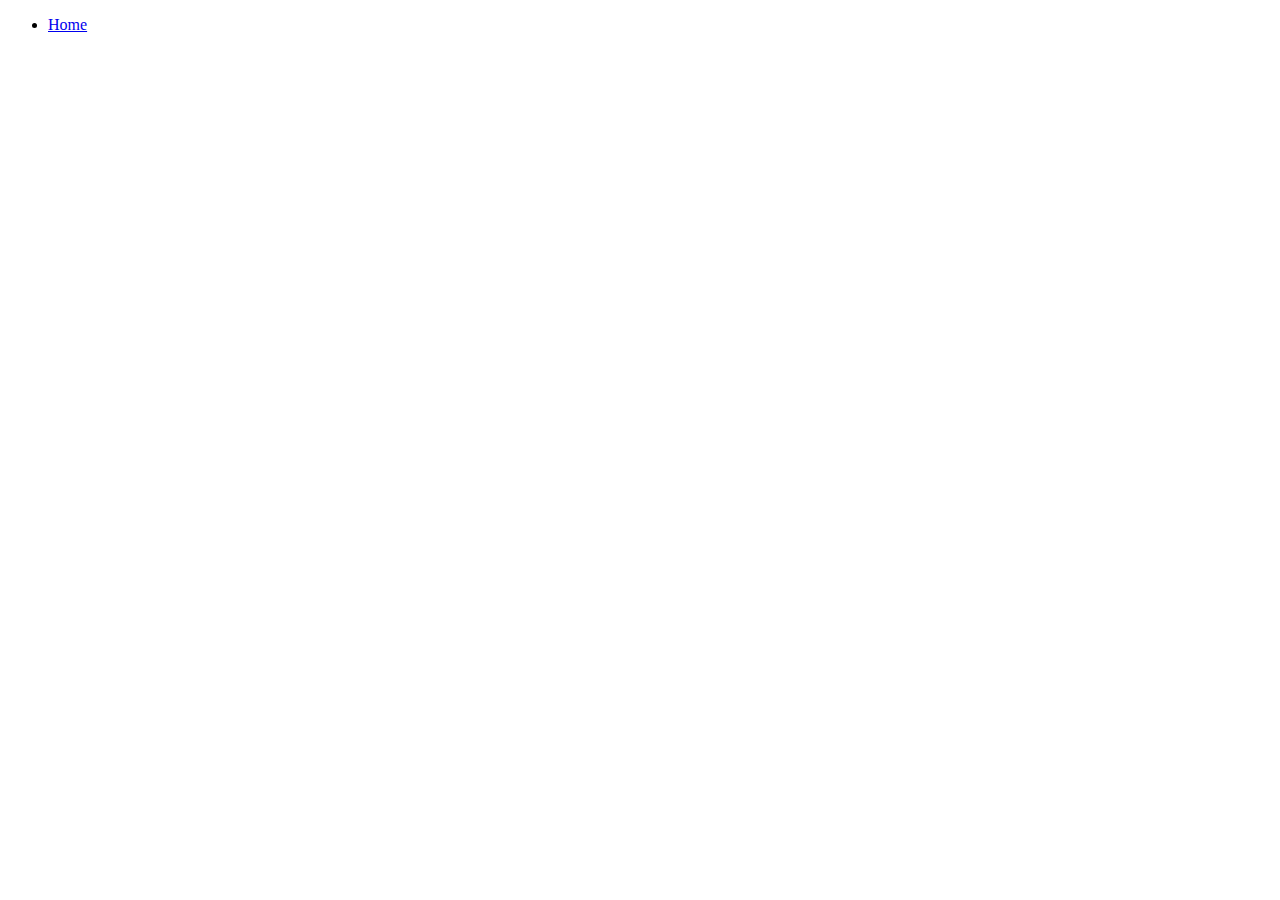
==== cambodia.html @ b72f8f42 "Created starter html for cambodia.html" ====
<!DOCTYPE html>
<html lang="en">
<head>
    <meta charset="UTF-8">
    <meta name="viewport" content="width=device-width, initial-scale=1.0">
    <title>Cambodia</title>
    <link rel="stylesheet" href="./styles/main.css">
</head>
<body>

    <header>
        <nav>
            <ul class="topnav">
                <li><a href="https://www.google.com/">Home</a></li>

            </ul>
        </nav>
    </header>
    
<main id="container">

</main>



    <script type="module" src="scripts/main.js"></script>
</body>
</html>
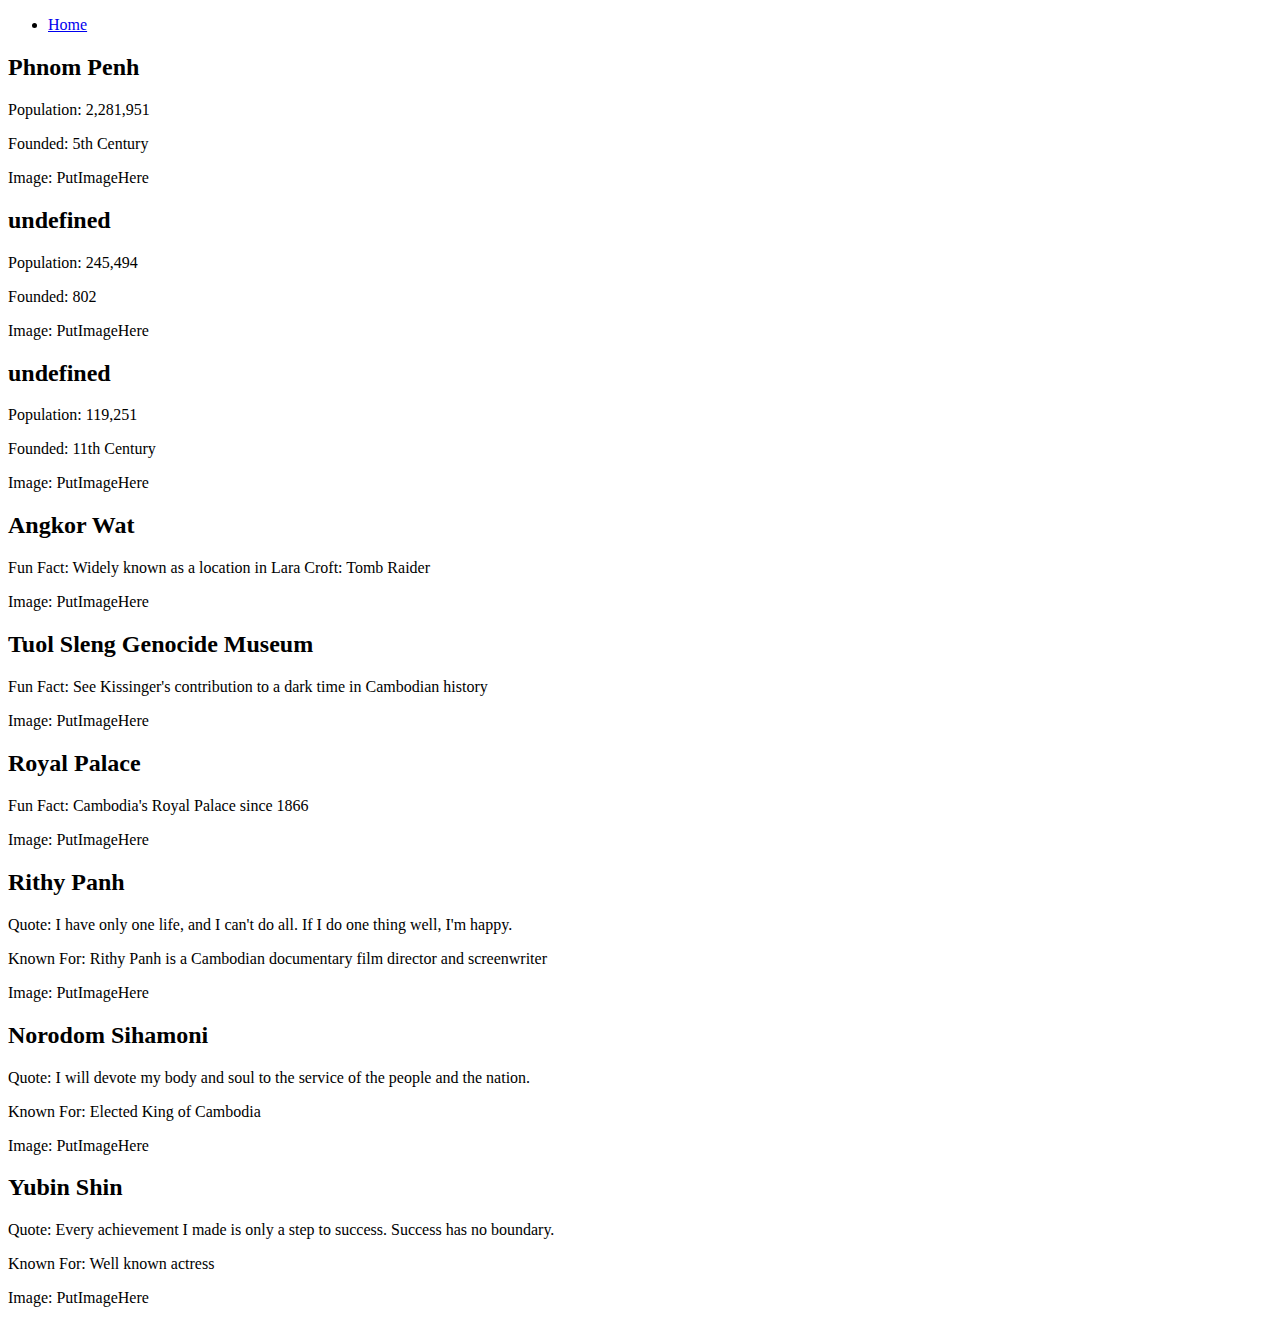
==== commit 91791fbc: "Merge pull request #13 from NewForce-Cohort-9/tylerBranch3" ====
--- a/cambodia.html
+++ b/cambodia.html
@@ -17,12 +17,32 @@
         </nav>
     </header>
     
-<main id="container">
+    <section id="cambodiaCityContainer">
+        <script type="module">
+            import { cambodiaCityList } from './scripts/cambodia/cityData.js';
+            document.getElementById('cambodiaCityContainer').innerHTML = cambodiaCityList();
+        </script>
+    </section>
 
-</main>
+    <section id="cambodiaLandmarkContainer">
+    <script type="module">
+        import { cambodiaLandmarkList} from './scripts/cambodia/landmarkData.js'
+        document.getElementById('cambodiaLandmarkContainer').innerHTML = cambodiaLandmarkList();
+    </script>
+    </section>
+
+    <section id="cambodiaCelebrityContainer">
+        <script type="module">
+            import {cambodiaCelebrityList} from './scripts/cambodia/celebData.js'
+            document.getElementById('cambodiaCelebrityContainer').innerHTML = cambodiaCelebrityList();
+        </script>
+    </section>
 
 
 
-    <script type="module" src="scripts/main.js"></script>
+    <script type="module" src="scripts/cambodia/main.js"></script>
+    <script type="module" src="scripts/cambodia/cityData.js"></script>
+    <script type="module" src="scripts/cambodia/landmarkData.js"></script>
+    <script type="module" src="scripts/cambodia/celebData.js"></script>
 </body>
 </html>--- a/styles/main.css
+++ b/styles/main.css
@@ -0,0 +1,185 @@
+
+
+
+/* ---------------------------------------------------------------------------- */
+/* ------------------- CSS for index.html page: start ------------------------- */
+/* ---------------------------------------------------------------------------- */
+
+#homeBody {
+    background-image: radial-gradient(yellow 10%, #ff26f9 20%, #1e90ff, lime 40%, #ffcc00 80%);
+}
+
+.homeHeader {
+    font-size: 60px;
+    font-family: Papyrus, Impact, Haettenschweiler, 'Arial Narrow Bold', sans-serif;
+    text-align: center;
+    color: darkred;
+    text-shadow: 2px 2px white;
+    text-shadow: 12px 8px lightblue;
+}
+
+.clickMessageMain {
+    font-size: 40px;
+    font-weight: bolder;
+    padding-top: 50px;
+    padding-bottom: 100px;
+}
+
+.downArrowMain {
+    display: flex;
+    justify-content: center;
+    font-family: Impact, 'Arial Narrow Bold', sans-serif;
+    font-size: 100px;
+    font-weight: bolder;
+    width: 95%;
+    height: 300px;    
+    border: clear 100px;
+    padding-bottom: 100px;
+}
+
+.movingNav {
+    display: flex;
+    justify-content: center;
+    width: 95%;
+    height: 1400px;    
+    border: black 35px ridge;
+    background-image: url(/scripts/stein/images/shrekDance2.gif);
+}
+
+.cambodiaLink {
+    display: flex;
+    font-size: 200px;
+    color: #B28450 ;
+    text-shadow: 5px 7px #9C4387;
+
+}
+
+.steinLink {
+    display: flex;
+    font-size: 150px;
+    color: deepskyblue;
+    text-shadow: 3px 3px white;
+}
+
+.greenlandLink {
+    display: flex;
+    font-size: 150px;
+    color: greenyellow;
+    text-shadow: 3px 3px white;
+}
+
+.vietnamLink {
+    display: flex;
+    font-size: 200px;
+    color: blueviolet;
+    text-shadow: 2px 2px white;
+    background-color: orangered;
+}
+
+/* ---------------------------------------------------------------------------- */
+/* ------------------- CSS for index.html page: end ------------------------- */
+/* ---------------------------------------------------------------------------- */
+
+
+/*-------------------- CSS for vietnam.html page: START -----------------------*/
+#vbody {
+background-color: orangered;
+}
+
+.vtopnav {
+  background-color: rgb(240, 6, 240);
+  overflow: hidden;
+  display: flex;
+  justify-content: space-around;
+  font-size: 25px;
+  transform: scale(-1, 1);
+  -moz-transform: scale(-1, 1);
+  -webkit-transform: scale(-1, 1);
+  -o-transform: scale(-1, 1);
+  -ms-transform: scale(-1, 1);
+  transform: scale(-1, 1);
+}
+
+.vtopnav a:hover {
+  background-color: #edfd06;
+  color: black;
+}
+
+#vietnamCities {
+  text-shadow: 5px 5px rgb(155, 252, 10);
+  border: solid;
+  display: flex;
+  flex-wrap: wrap;
+  flex-direction: column;
+  border: solid;
+  rotate: 1 1 0 30deg;
+  padding: 10px;
+}
+#vietnamCities__text {
+  color: #471eff;
+}
+
+#vietnamLandmarks {
+  text-shadow: 5px 5px rgb(155, 252, 10);
+  border: solid;
+  display: flex;
+  flex-wrap: wrap;
+  flex-direction: column;
+  margin-top: 300px;
+  float: right;
+  rotate: 1 1 4 30deg;
+  padding: 10px;
+}
+
+#vietnamLandmarks__text {
+  color: #18810e;
+}
+
+#vietnamCelebs {
+  text-shadow: 5px 5px rgb(155, 252, 10);
+  border: solid;
+  display: flex;
+  flex-wrap: wrap;
+  flex-direction: column;
+  position: absolute; bottom: -5px; 
+  rotate: 1 1 -3 30deg;
+  padding: 10px;
+}
+
+#vietnamCelebs__text {
+  color: #1468ad;
+}
+/*-------------------- CSS for vietnam.html page: END -----------------------*/
+
+
+/*-------------------- CSS for greenland.html page: START -----------------------*/
+#gbody {
+  background-image: url(/scripts/greenland/images/background.jpg)
+}
+
+#gheader {
+  font-size: 50px; 
+  text-align: center;
+  color: #1e80ff;
+  font-weight: 100em;
+}
+
+#greenlandCities {
+display: flex;
+flex-wrap: wrap;
+color: #9a1eff;
+}
+
+#greenlandLandmarks {
+  display: flex;
+  flex-wrap: wrap;
+  color: #ffa600;
+}
+
+#greenlandCelebrities {
+  display: flex;
+  flex-wrap: wrap;
+  color: #24aefd;
+}
+
+/*-------------------- CSS for greenland.html page: END -----------------------*/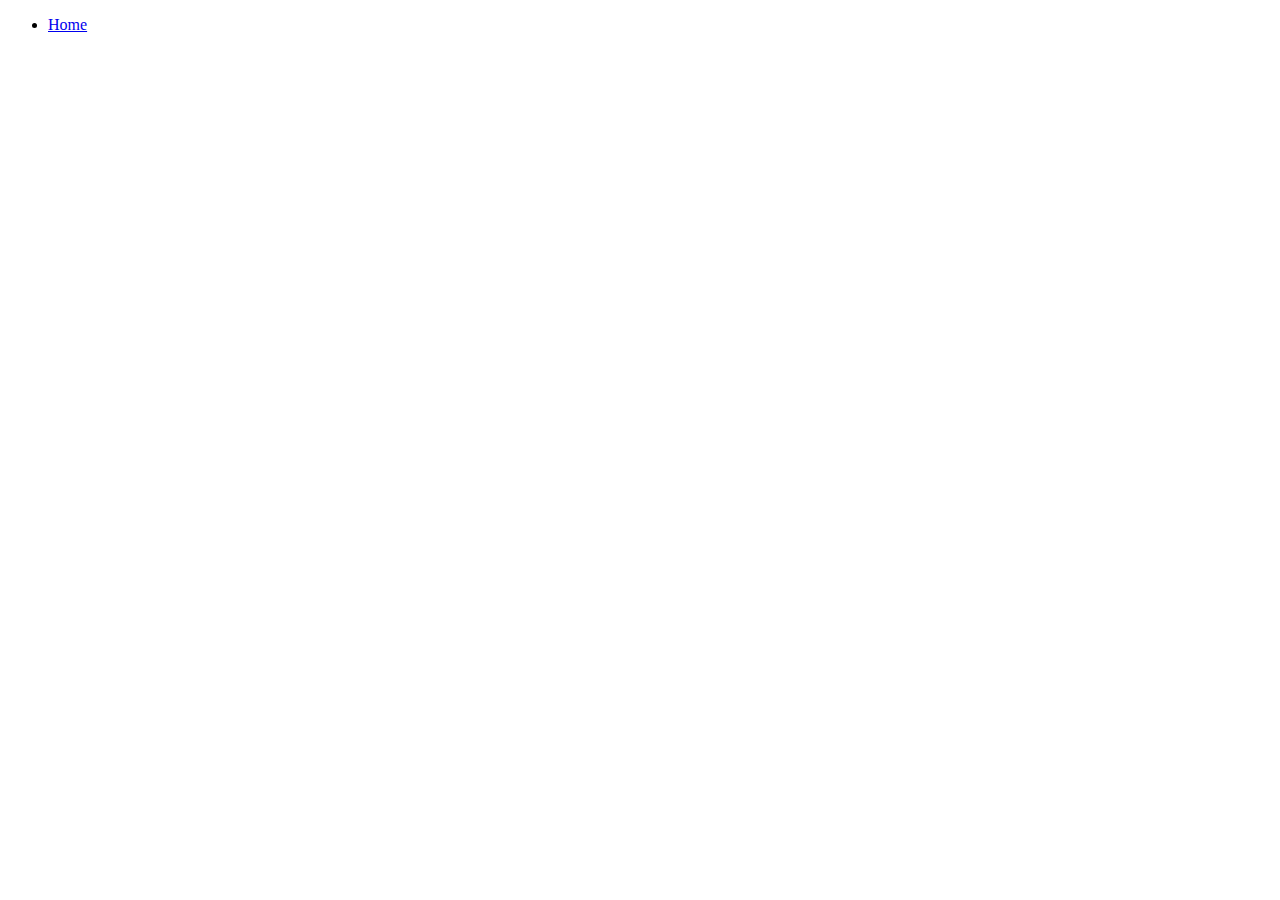
==== commit 0ed085d1: "Merge branch 'main' into rev-branch4" ====
--- a/cambodia.html
+++ b/cambodia.html
@@ -45,4 +45,4 @@
     <script type="module" src="scripts/cambodia/landmarkData.js"></script>
     <script type="module" src="scripts/cambodia/celebData.js"></script>
 </body>
-</html>+</html>
--- a/styles/main.css
+++ b/styles/main.css
@@ -2,7 +2,7 @@
 
 
 /* ---------------------------------------------------------------------------- */
-/* ------------------- CSS for index.html page: start ------------------------- */
+/* ------------------- CSS for index.html page: START ------------------------- */
 /* ---------------------------------------------------------------------------- */
 
 #homeBody {
@@ -74,10 +74,15 @@
     color: blueviolet;
     text-shadow: 2px 2px white;
     background-color: orangered;
-}
-
-/* ---------------------------------------------------------------------------- */
-/* ------------------- CSS for index.html page: end ------------------------- */
+    border-radius: 75%;
+}
+
+.spacer {
+    height: 50px;
+}
+
+/* ---------------------------------------------------------------------------- */
+/* ------------------- CSS for index.html page: END ------------------------- */
 /* ---------------------------------------------------------------------------- */
 
 
@@ -152,34 +157,110 @@
 /*-------------------- CSS for vietnam.html page: END -----------------------*/
 
 
-/*-------------------- CSS for greenland.html page: START -----------------------*/
-#gbody {
-  background-image: url(/scripts/greenland/images/background.jpg)
-}
-
-#gheader {
-  font-size: 50px; 
+
+
+/* ---------------------------------------------------------------------------- */
+/* ------------------- CSS for stein.html page: START ------------------------- */
+/* ---------------------------------------------------------------------------- */
+
+#steinBody {
+    font-family: Arial, sans-serif;
+    background-image: linear-gradient(to bottom, #87CEEB, #6495ED, #4169E1, #1E90FF, #00BFFF);
+}
+
+.stein__welcomeContainer {
+  display: flex;
+  justify-content: center;
+  align-items: center;
+  background-color: #ffcc00;
+  padding: 20px;
+  transform: rotate(5deg);
+  border: 5px solid #333;
+  border-radius: 20px;
+}
+
+/* City container styles */
+.stein__cityContainer {
+  display: flex;
+  flex-direction: column;
+  align-items: center;
+  background-color: #99cc997c;
+  padding: 20px;
+  transform: rotate(-5deg);
+  border: 3px dashed #666;
+  border-radius: 10px;
+}
+
+.stein__cityContainer p {
+  font-size: 14px;
+  color: #333;
+  margin-bottom: 10px;
+}
+
+/* Landmark container styles */
+.stein__landmarkContainer {
+  display: flex;
+  flex-direction: column;
+  align-items: center;
+  background-color: #ff99998c;
+  padding: 20px;
+  transform: rotate(3deg);
+  border: 2px dotted #ff0000;
+  border-radius: 15px;
+}
+
+.stein__landmarkContainer h2 {
+  font-size: 18px;
+  color: #fff;
+  margin-bottom: 10px;
+}
+
+.stein__funFact {
+  font-style: italic;
+  color: #666;
+}
+
+/* Celebrity container styles */
+.stein__celebContainer {
+  display: flex;
+  flex-direction: column;
+  align-items: center;
+  background-color: #6699cc;
+  padding: 20px;
+  transform: rotate(-3deg);
+  border: 4px double #0000ff42;
+  border-radius: 25px;
+}
+
+/* HEIM! - Home link made tricky... */
+.steinHomeLink::before {
+  width: 0;
+  white-space: nowrap;
+}
+
+.steinHomeLink:hover::before {
+  width: 100%;
+}
+
+footer {
+  display: flex;
+  flex-direction: row;
+  justify-content: center;
+}
+.steinHomeLink {
+  font-family: 'Franklin Gothic Medium', 'Arial Narrow', Arial, sans-serif;
+  font-size: 130px;
+  transition: 0.3s;
   text-align: center;
-  color: #1e80ff;
-  font-weight: 100em;
-}
-
-#greenlandCities {
-display: flex;
-flex-wrap: wrap;
-color: #9a1eff;
-}
-
-#greenlandLandmarks {
-  display: flex;
-  flex-wrap: wrap;
-  color: #ffa600;
-}
-
-#greenlandCelebrities {
-  display: flex;
-  flex-wrap: wrap;
-  color: #24aefd;
-}
-
-/*-------------------- CSS for greenland.html page: END -----------------------*/+}
+
+.steinHomeLink:hover {
+  font-size: 15px;
+  transform: translateX(100px);
+}
+
+/* ---------------------------------------------------------------------------- */
+/* ------------------- CSS for stein.html page: END ------------------------- */
+/* ---------------------------------------------------------------------------- */
+
+
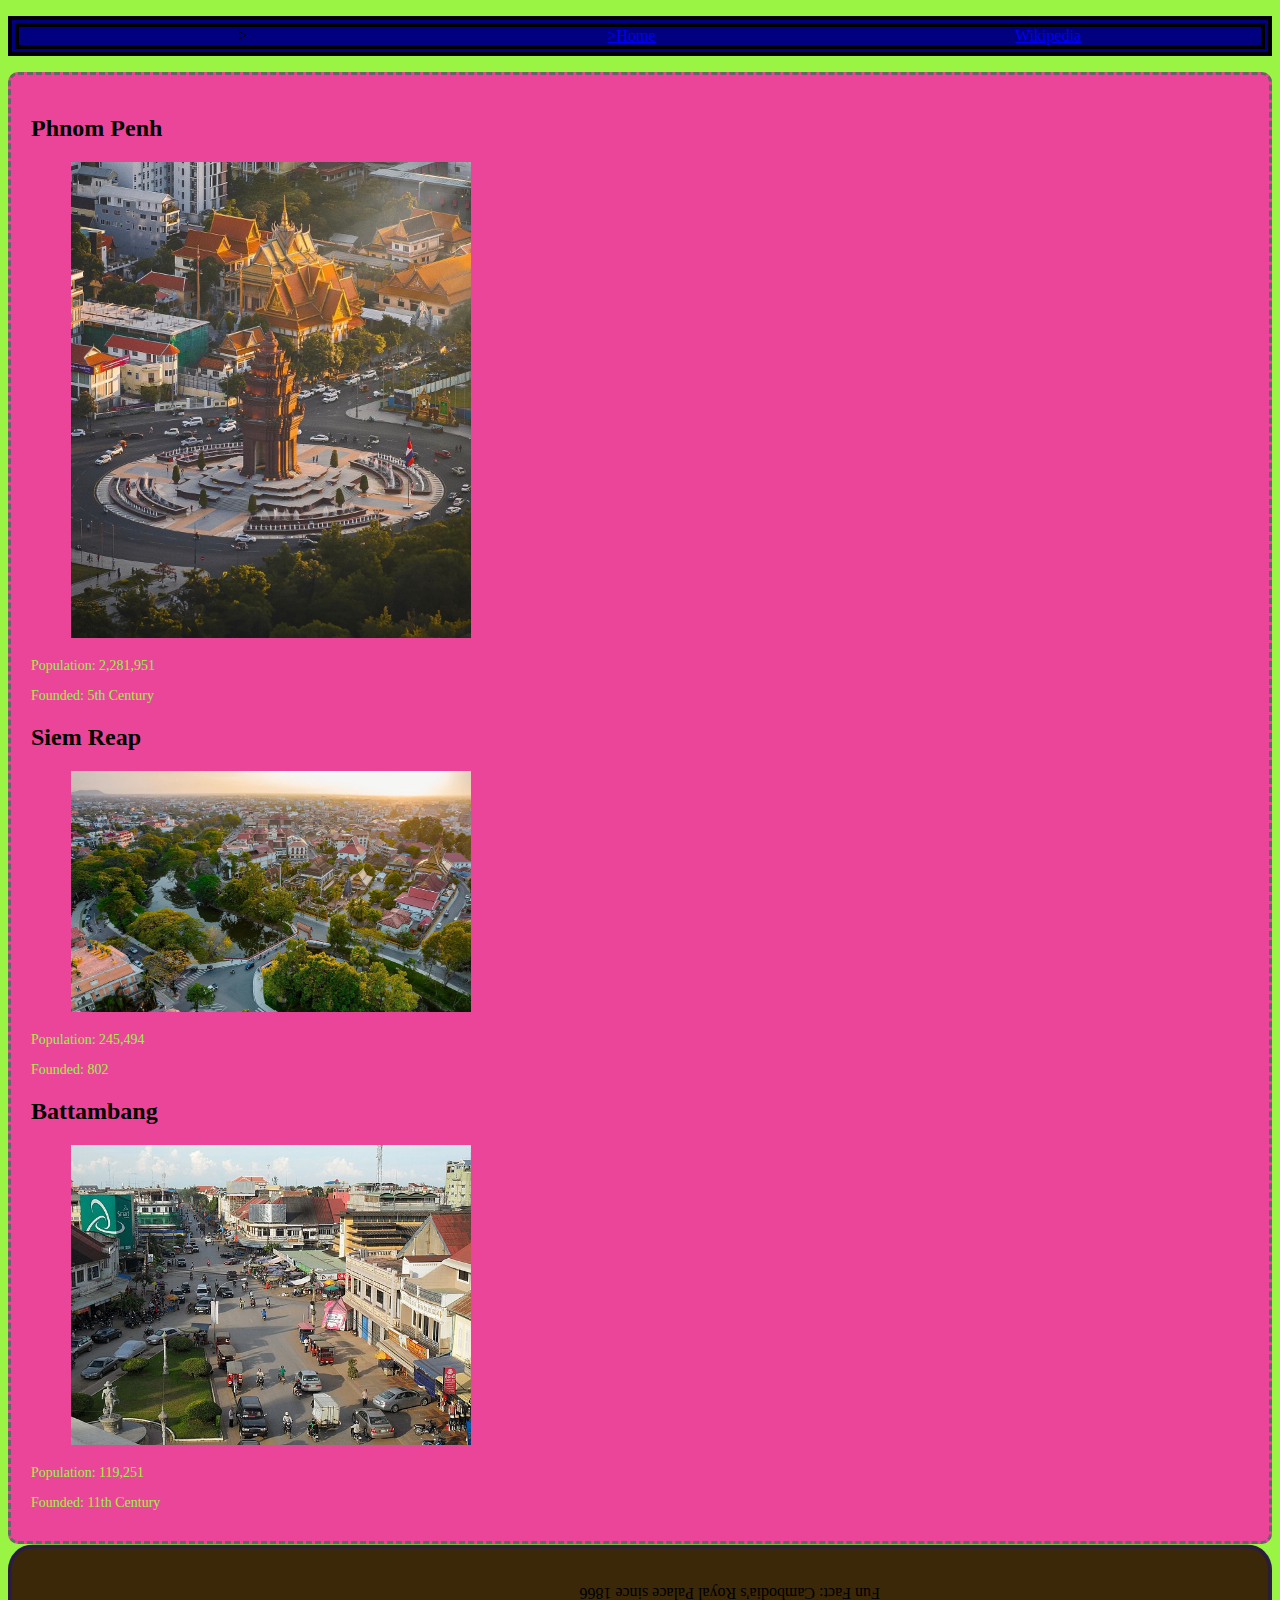
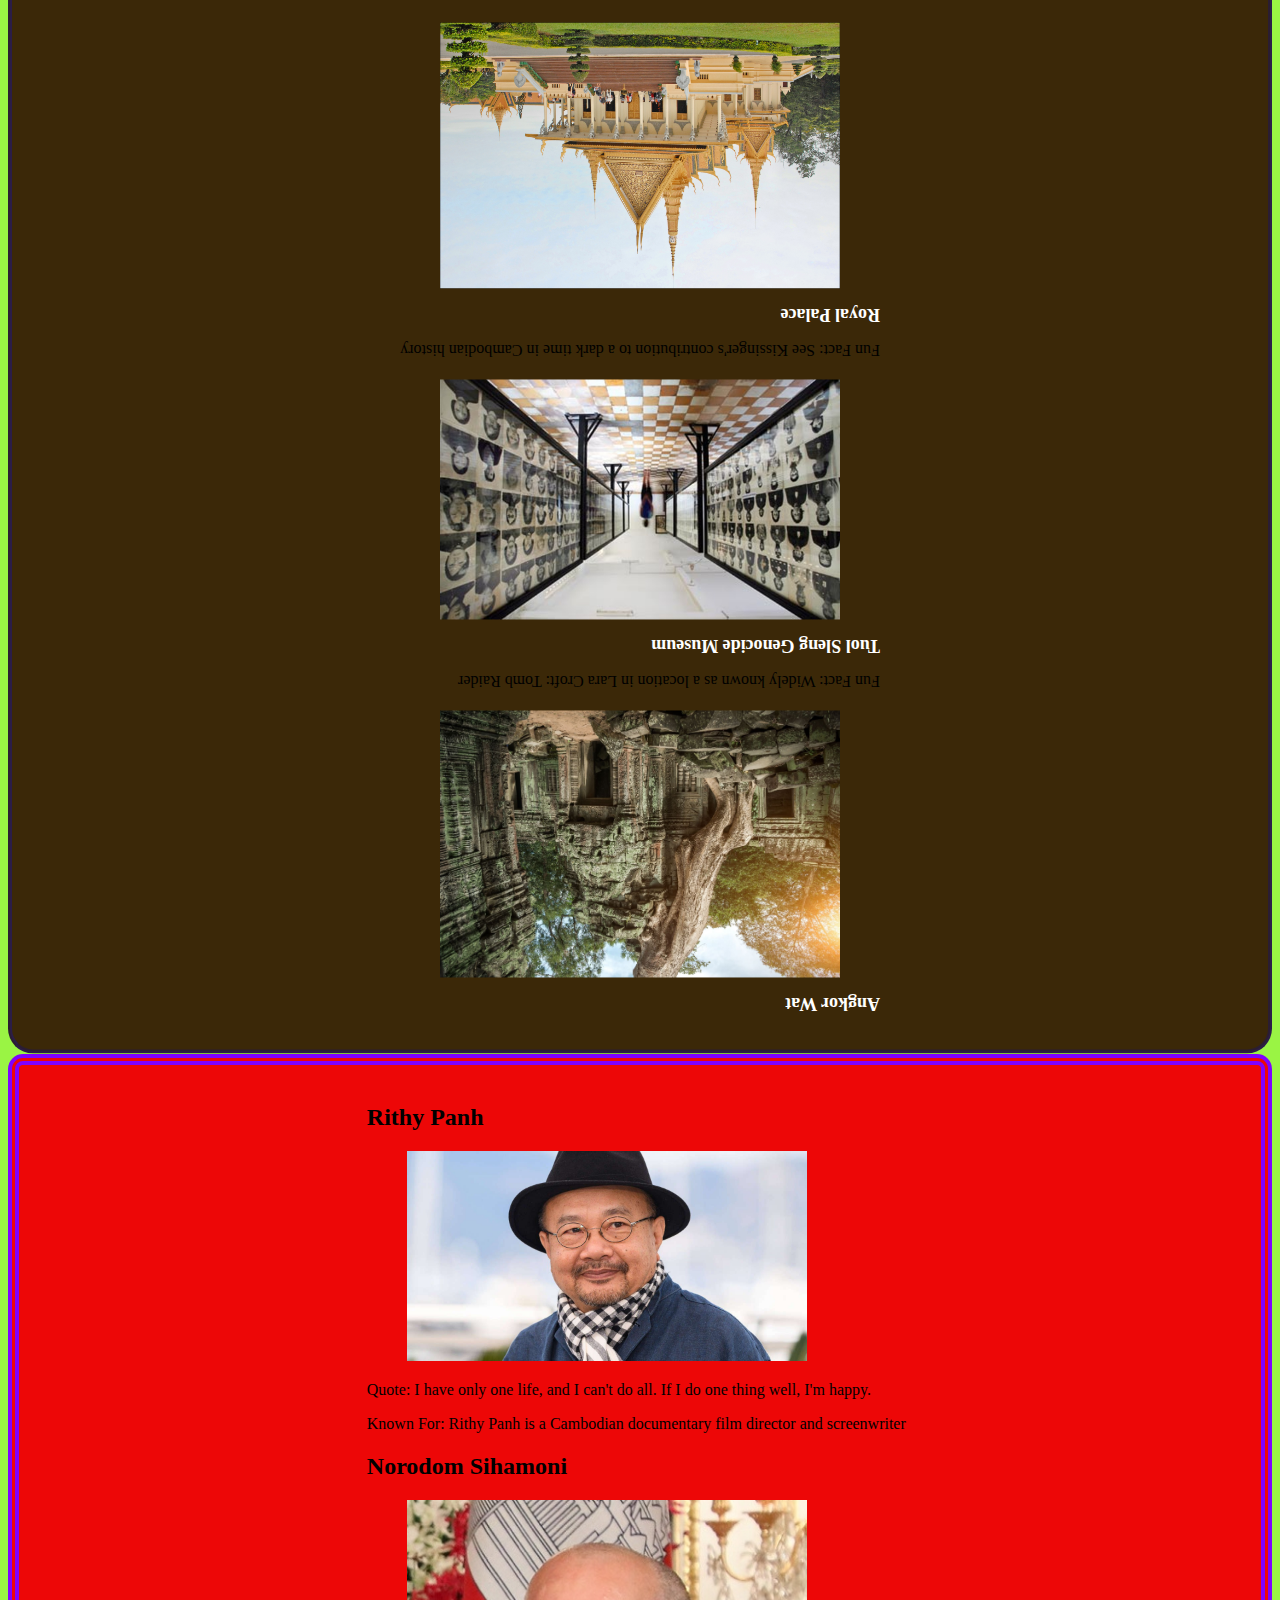
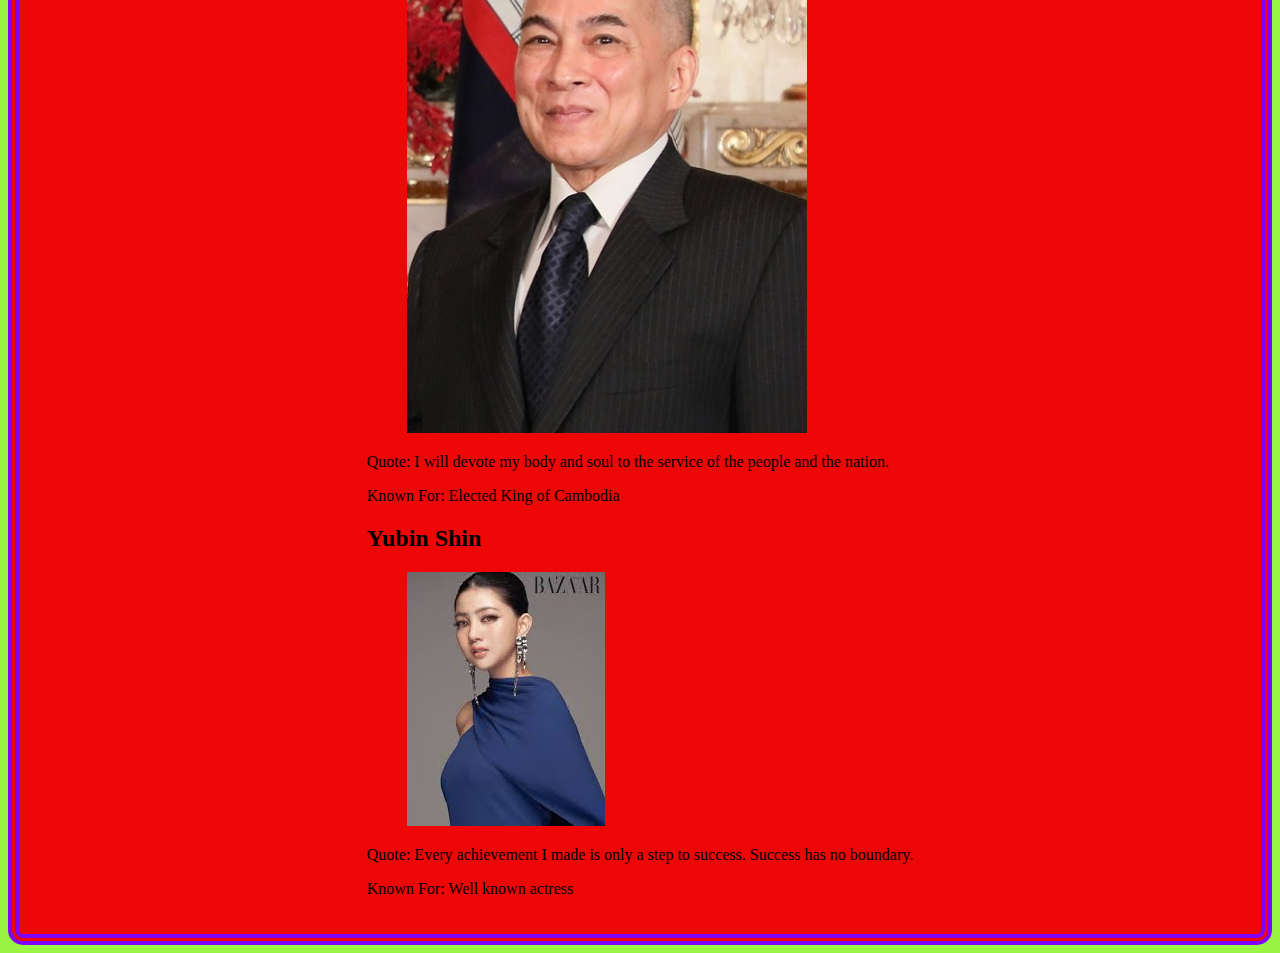
==== commit 90559744: "Merge branch 'main' into tylerBranch7" ====
--- a/cambodia.html
+++ b/cambodia.html
@@ -6,12 +6,13 @@
     <title>Cambodia</title>
     <link rel="stylesheet" href="./styles/main.css">
 </head>
-<body>
+<body id="cbody">
 
     <header>
         <nav>
-            <ul class="topnav">
-                <li><a href="https://www.google.com/">Home</a></li>
+            <ul class="ctopnav">>
+                <a href="index.html">>Home</a>
+                <a href="https://en.wikipedia.org/wiki/Cambodia">Wikipedia</a>
 
             </ul>
         </nav>
--- a/styles/main.css
+++ b/styles/main.css
@@ -154,10 +154,60 @@
 #vietnamCelebs__text {
   color: #1468ad;
 }
+/* ------------------------------------------------------------------------- */
 /*-------------------- CSS for vietnam.html page: END -----------------------*/
-
-
-
+/* ------------------------------------------------------------------------- */
+
+/* ---------------------------------------------------------------------------- */
+/*-------------------- CSS for greenland.html page: START ----------------------*/
+/* ---------------------------------------------------------------------------- */
+#gbody {
+  background-image: url(/scripts/greenland/images/background.jpg)
+}
+
+#gheader {
+  font-size: 50px;
+  text-align: center;
+  color: #1e80ff;
+  font-weight: 100em;
+  text-shadow: 4px 4px rgb(255, 135, 79);
+}
+
+#greenlandCityContainer {
+  display: flex;
+  flex-wrap: wrap;
+  flex-direction: column;
+  color: #e5ff00;
+  margin-left: 850px; 
+}
+
+#greenlandLandmarkContainer {
+  display: flex;
+  flex-wrap: wrap;
+  flex-direction: column;
+  color: #ffa600;
+  margin-left: 100px; 
+}
+
+#greenlandCelebrityContainer {
+  display: flex;
+  flex-wrap: wrap;
+  flex-direction: column;
+  color: #24aefd;
+  margin-left: 650px; 
+}
+
+
+
+#greenlandCityContainer img,
+#greenlandLandmarkContainer img,
+#greenlandCelebrityContainer img {
+  max-width: 200px; 
+  height: auto; 
+}
+/* ---------------------------------------------------------------------------- */
+/*-------------------- CSS for greenland.html page: END ------------------------*/
+/* ---------------------------------------------------------------------------- */
 
 /* ---------------------------------------------------------------------------- */
 /* ------------------- CSS for stein.html page: START ------------------------- */
@@ -172,15 +222,18 @@
   display: flex;
   justify-content: center;
   align-items: center;
+  font-family:'Gill Sans', 'Gill Sans MT', Calibri, 'Trebuchet MS', sans-serif;
+  font-size: 25px;
   background-color: #ffcc00;
   padding: 20px;
+  margin-top: 6%;
   transform: rotate(5deg);
-  border: 5px solid #333;
+  border: 17px ridge #9e2727;
   border-radius: 20px;
 }
 
 /* City container styles */
-.stein__cityContainer {
+#stein__cityContainer {
   display: flex;
   flex-direction: column;
   align-items: center;
@@ -191,14 +244,32 @@
   border-radius: 10px;
 }
 
-.stein__cityContainer p {
-  font-size: 14px;
+.sCity {
+  margin-top: 50px;
+  margin-bottom: 250px;
+}
+
+.sCity h2 {
+  font-size: 60px;
+  text-shadow: 3px 2px white;
   color: #333;
-  margin-bottom: 10px;
-}
-
+  margin-bottom: 70px;
+}
+
+.sCity p {
+  font-size: 35px;
+  font-weight: bolder;
+  color: #08680d;
+  text-shadow: 28px 18px saddlebrown;
+  margin-bottom: 70px;
+}
+
+.sCity img {
+  width: 750px;
+  height: 600px;
+}
 /* Landmark container styles */
-.stein__landmarkContainer {
+#stein__landmarkContainer {
   display: flex;
   flex-direction: column;
   align-items: center;
@@ -209,30 +280,67 @@
   border-radius: 15px;
 }
 
-.stein__landmarkContainer h2 {
-  font-size: 18px;
+.sLandmark h2 {
+  font-size: 38px;
   color: #fff;
+  text-shadow: 250px 14px #99cc997c;
   margin-bottom: 10px;
 }
 
-.stein__funFact {
+.sLandmarkImage {
+  position: flex;
+  flex-direction: row;
+  justify-content: flex-end;
+  position: relative;
+  margin-left: 40%;
+  padding-bottom: 30px;
+
+}
+
+.sLandmark img {
+  width: 750px;
+  height: 150px;
+  transform: rotate(-15deg);
+}
+
+.sLandmark p {
   font-style: italic;
   color: #666;
+  font-size: 55px;
 }
 
 /* Celebrity container styles */
-.stein__celebContainer {
-  display: flex;
-  flex-direction: column;
-  align-items: center;
-  background-color: #6699cc;
+#stein__celebContainer {
+  display: flex;
+  flex-direction: column;
+  align-items: center;
+  background-color: linear-gradient(to right, #6699cc 80%, );
   padding: 20px;
   transform: rotate(-3deg);
-  border: 4px double #0000ff42;
+  border: 400px double #0000ff42;
   border-radius: 25px;
 }
 
-/* HEIM! - Home link made tricky... */
+.sCelebrity h2 {
+  font-size: 68px;
+  text-align: right;
+  color: #fff;
+  text-shadow: 3px 4px #99cc997c;
+  margin-bottom: 10px;
+}
+
+.sCelebrity img {
+  width: 500px;
+  height: 450px;
+}
+.sCelebrity p {
+  font-size: 38px;
+  color: #fff;
+  text-shadow: 3px 4px #99cc997c;
+  margin-bottom: 10px;
+}
+
+/* HEIM! - Home link made tricky...but you can still clicky. */
 .steinHomeLink::before {
   width: 0;
   white-space: nowrap;
@@ -259,8 +367,163 @@
   transform: translateX(100px);
 }
 
+/* A little more fun with image styling, since there was a little extra time! */
+.bounds {
+  border: none;
+  width: 100vw;
+  height: 100vh;
+  position: relative;
+
+}
+
+@keyframes hor-movement {
+    0%, 100% {
+      transform: translateX(0%);
+  }
+  50% {
+      transform: translateX(calc(100vw - 10%)); 
+  }
+}
+
+@keyframes ver-movement {
+    0%, 100% {
+      transform: translateY(90%);
+  }
+  30% {
+      transform: translateY(calc(100vh - 20%)); 
+  }
+}
+
+.freeImage {
+  width: 10%;
+  height: 20%;
+  animation-name: hor-movement, ver-movement;
+  animation-duration: 3s, 4s;
+  animation-iteration-count: infinite;
+  animation-direction:alternate;
+  animation-timing-function: cubic-bezier(0.785, 0.135, 0.15, 0.86);
+  position: relative;
+  padding-left: 26%;
+  offset-position:initial;
+
+}
+
+.freeImage2 {
+  width: 24%;
+  height: 40%;
+  animation-name: hor-movement, ver-movement;
+  animation-duration: 3s, 0.6s;
+  animation-delay: 15s;
+  animation-iteration-count: infinite;
+  animation-direction: inherit;
+  animation-timing-function: cubic-bezier(0.785, 0.135, 0.15, 0.86);
+  position: relative;
+  padding-left: 45%;
+  margin-bottom: 4%;
+}
+
+.freeImage3 {
+  width: 15%;
+  height: 30%;
+  animation-name: hor-movement, ver-movement;
+  animation-duration: 3s, 10s;
+  animation-iteration-count: infinite;
+  animation-direction:inherit;
+  animation-timing-function: cubic-bezier(0.785, 0.135, 0.15, 0.86);
+  position: relative;
+  padding-left: 4%;
+
+}
+
 /* ---------------------------------------------------------------------------- */
 /* ------------------- CSS for stein.html page: END ------------------------- */
 /* ---------------------------------------------------------------------------- */
 
-
+/*-------------------- CSS for cambodia.html page: START -----------------------*/
+#cbody {
+  background-color: rgb(154, 244, 68);
+}
+
+.ctopnav {
+  background-color: rgb(1, 1, 128);
+  overflow: hidden;
+  display: flex;
+  border: 11px double #010102;
+  justify-content: space-around;
+}
+
+#cambodiaCityContainer {
+  display: flex;
+  flex-direction: row;
+  align-items: flex-end; /* Align items to the bottom */
+  background-color: #EB459A;
+  padding: 20px;
+  border: 3px dashed #666;
+  border-radius: 10px;
+}
+
+#cambodiaCityContainer p {
+  font-size: 14px;
+  color:rgb(154, 244, 68);
+  margin-bottom: 10px;
+}
+
+#cambodiaCityContainer img {
+  max-width: 400px;
+  height: auto;
+}
+
+/* Landmark container styles */
+#cambodiaLandmarkContainer {
+  display: flex;
+  flex-direction: column;
+  align-items: center;
+  background-color: #ff99998c;
+  padding: 20px;
+  transform: rotate(180deg);
+  border: 50px ridge #ff0000;
+  border-radius: 15px;
+}
+
+#cambodiaLandmarkContainer img {
+  max-width: 400px;
+  height: auto;
+}
+
+#cambodiaLandmarkContainer h2 {
+  font-size: 18px;
+  color: #fff;
+  margin-bottom: 10px;
+}
+
+
+
+#cambodiaLandmarkContainer {
+  display: flex;
+  flex-direction: column;
+  align-items: center;
+  background-color: #3B2808;
+  padding: 20px;
+  border: 4px ridge #0000ff42;
+  border-radius: 25px;
+}
+
+#cambodiaCelebrityContainer {
+  display: flex;
+  flex-direction: column;
+  align-items: center;
+  background-color: #ED0707;
+  padding: 20px;
+  border: 11px double #7F01FF;
+  border-radius: 15px;
+}
+
+#cambodiaCelebrityContainer img {
+  max-width: 400px;
+  height: auto;
+}
+
+
+  /* ------------------------------------------------------------------------- */
+  /*-------------------- CSS for cambodia.html page: END -----------------------*/
+  /* ------------------------------------------------------------------------- */
